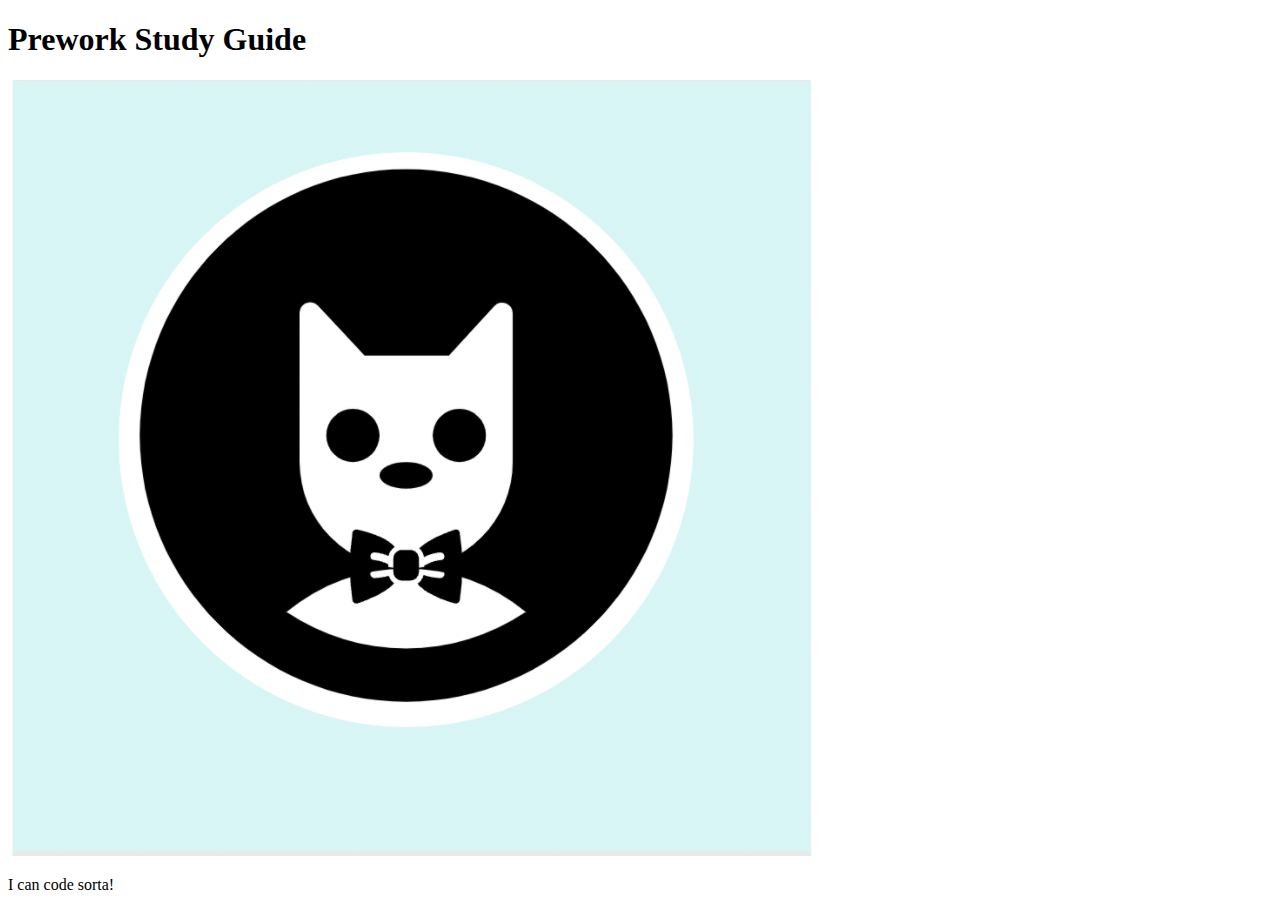
==== prework-study-guide/index.html @ 52878193 "changed text in index.html" ====
<!DOCTYPE html>
<html lang="en">
  <head>
    <meta charset="UTF-8" />
    <meta http-equiv="X-UA-Compatible" content="IE=edge" />
    <meta name="viewport" content="width=device-width, initial-scale=1.0" />
    <title>Prework Study Guide</title>
  </head>
  <body>
    <header id="top">
      <h1>Prework Study Guide</h1>
      <img src="./assets/bowtie-cat.png" alt="Profile image of cat wearing a bow tie." />
    </header>
    <main>
      <!-- Student code goes here -->
    </main>

    <footer>
      <p>I can code sorta!</p>
    </footer>
  </body>
</html>
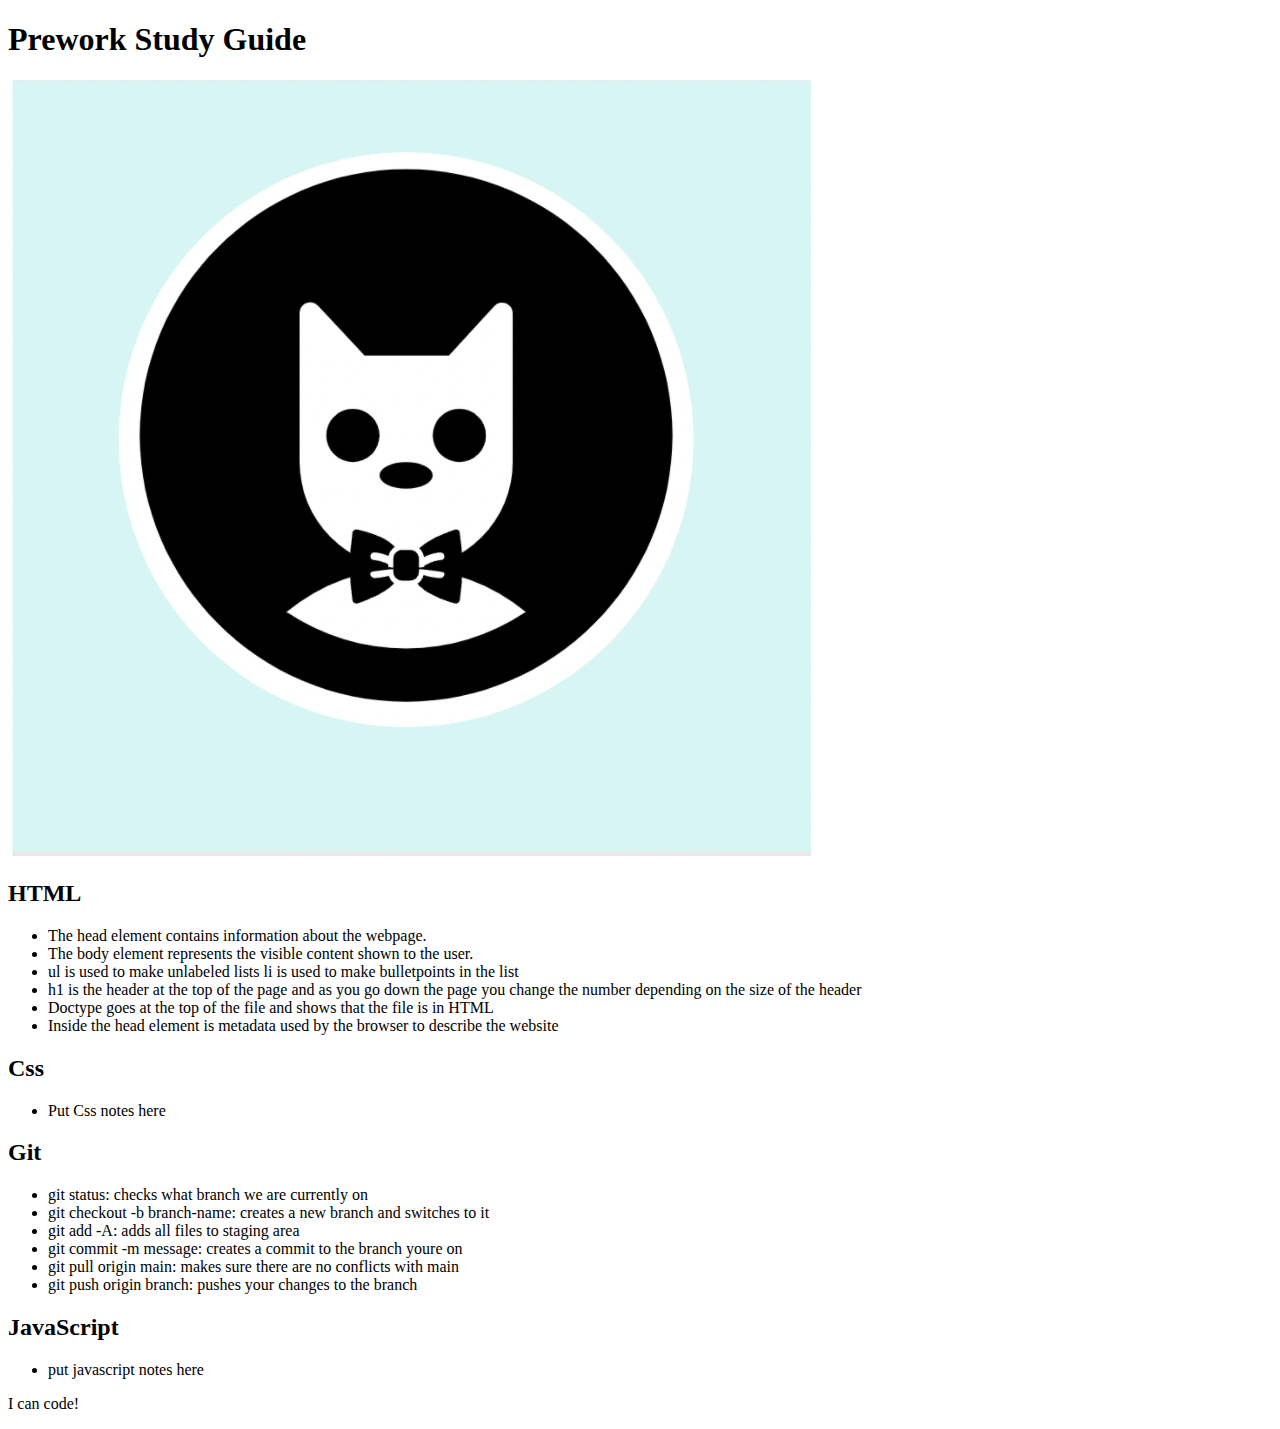
==== commit 9c0273a7: "Added code to html file" ====
--- a/prework-study-guide/index.html
+++ b/prework-study-guide/index.html
@@ -12,11 +12,46 @@
       <img src="./assets/bowtie-cat.png" alt="Profile image of cat wearing a bow tie." />
     </header>
     <main>
-      <!-- Student code goes here -->
+      <section class="card" id="html-section">
+        <h2>HTML</h2>
+        <ul>
+          <li>The head element contains information about the webpage.</li>
+          <li>The body element represents the visible content shown to the user.</li>
+          <li>ul is used to make unlabeled lists li is used to make bulletpoints in the list</li>
+          <li>h1 is the header at the top of the page and as you go down the page you change the number depending on the size of the header</li>
+          <li>Doctype goes at the top of the file and shows that the file is in HTML</li>
+          <li>Inside the head element is metadata used by the browser to describe the website</li>
+        </ul>
+      </section>
+      <section class="card" id="css-section">
+        <h2>Css</h2>
+        <ul>
+          <li>Put Css notes here</li>
+        </ul>
+      </section>
+      <section class="card" id="git-section">
+        <h2>Git</h2>
+        <ul>
+          <li>git status: checks what branch we are currently on</li>
+          <li>git checkout -b branch-name: creates a new branch and switches to it</li>
+          <li>git add -A: adds all files to staging area</li>
+          <li>git commit -m message: creates a commit to the branch youre on</li>
+          <li>git pull origin main: makes sure there are no conflicts with main</li>
+          <li>git push origin branch: pushes your changes to the branch</li>
+        </ul>
+      </section>
+      <section class="card" id="javascript-section">
+        <h2>JavaScript</h2>
+        <ul>
+          <li>put javascript notes here</li>
+        </ul>
+
+      </section>
+    
     </main>
 
     <footer>
-      <p>I can code sorta!</p>
+      <p>I can code!</p>
     </footer>
   </body>
 </html>
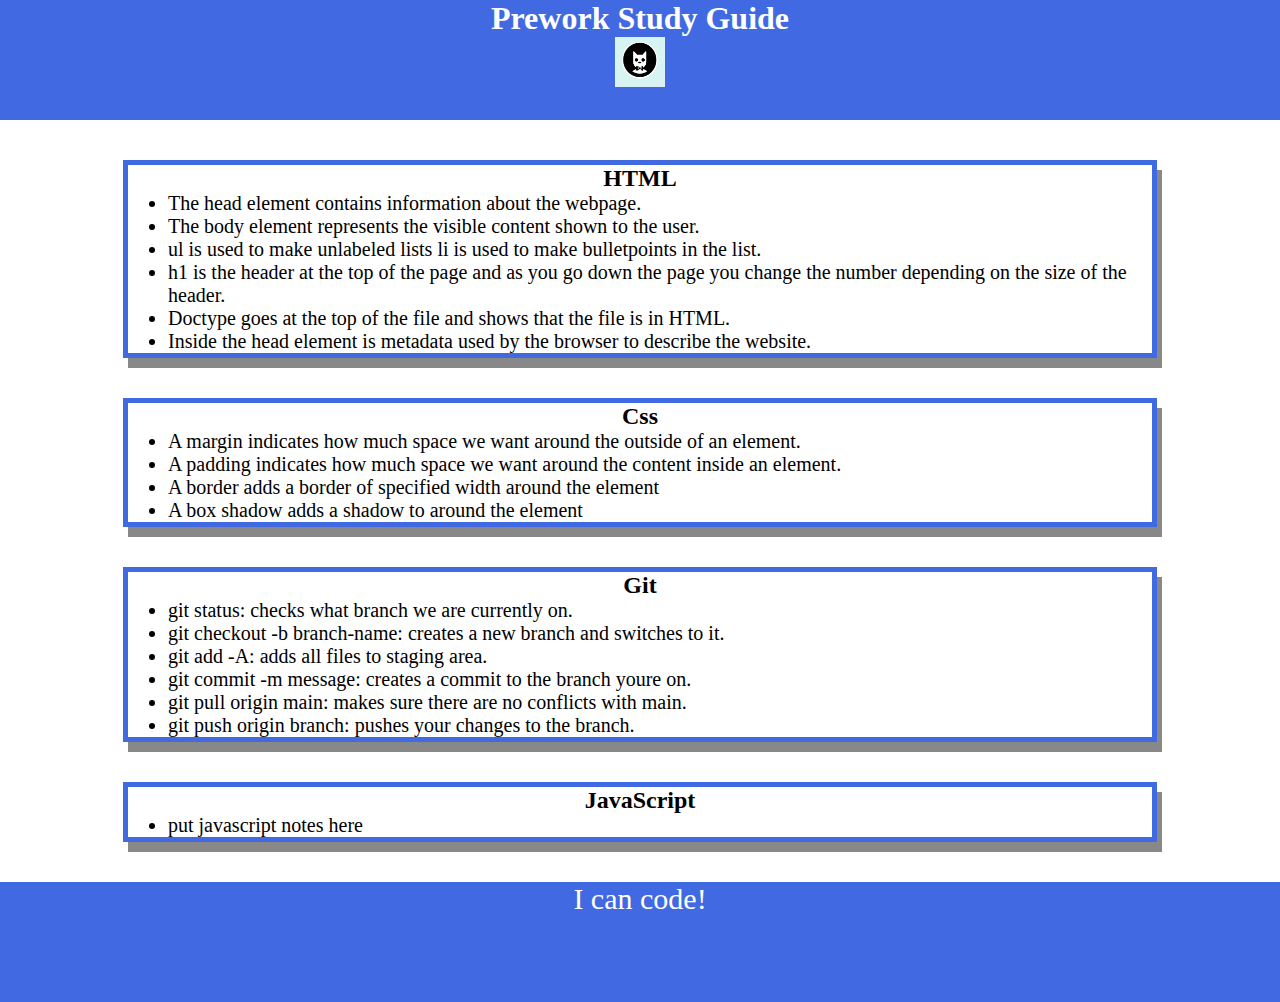
==== commit 8d5c19ac: "added CSS to project" ====
--- a/prework-study-guide/index.html
+++ b/prework-study-guide/index.html
@@ -4,6 +4,7 @@
     <meta charset="UTF-8" />
     <meta http-equiv="X-UA-Compatible" content="IE=edge" />
     <meta name="viewport" content="width=device-width, initial-scale=1.0" />
+    <link rel="stylesheet" href="./assets/style.css">
     <title>Prework Study Guide</title>
   </head>
   <body>
@@ -17,27 +18,30 @@
         <ul>
           <li>The head element contains information about the webpage.</li>
           <li>The body element represents the visible content shown to the user.</li>
-          <li>ul is used to make unlabeled lists li is used to make bulletpoints in the list</li>
-          <li>h1 is the header at the top of the page and as you go down the page you change the number depending on the size of the header</li>
-          <li>Doctype goes at the top of the file and shows that the file is in HTML</li>
-          <li>Inside the head element is metadata used by the browser to describe the website</li>
+          <li>ul is used to make unlabeled lists li is used to make bulletpoints in the list.</li>
+          <li>h1 is the header at the top of the page and as you go down the page you change the number depending on the size of the header.</li>
+          <li>Doctype goes at the top of the file and shows that the file is in HTML.</li>
+          <li>Inside the head element is metadata used by the browser to describe the website.</li>
         </ul>
       </section>
       <section class="card" id="css-section">
         <h2>Css</h2>
         <ul>
-          <li>Put Css notes here</li>
+          <li>A margin indicates how much space we want around the outside of an element.</li>
+          <li>A padding indicates how much space we want around the content inside an element.</li>
+          <li>A border adds a border of specified width around the element</li>
+          <li>A box shadow adds a shadow to around the element</li>
         </ul>
       </section>
       <section class="card" id="git-section">
         <h2>Git</h2>
         <ul>
-          <li>git status: checks what branch we are currently on</li>
-          <li>git checkout -b branch-name: creates a new branch and switches to it</li>
-          <li>git add -A: adds all files to staging area</li>
-          <li>git commit -m message: creates a commit to the branch youre on</li>
-          <li>git pull origin main: makes sure there are no conflicts with main</li>
-          <li>git push origin branch: pushes your changes to the branch</li>
+          <li>git status: checks what branch we are currently on.</li>
+          <li>git checkout -b branch-name: creates a new branch and switches to it.</li>
+          <li>git add -A: adds all files to staging area.</li>
+          <li>git commit -m message: creates a commit to the branch youre on.</li>
+          <li>git pull origin main: makes sure there are no conflicts with main.</li>
+          <li>git push origin branch: pushes your changes to the branch.</li>
         </ul>
       </section>
       <section class="card" id="javascript-section">
--- a/prework-study-guide/assets/style.css
+++ b/prework-study-guide/assets/style.css
@@ -0,0 +1,38 @@
+* {
+    margin: 0;
+    padding: 0;
+}
+header,
+footer {
+    width: 100%;
+    height: 120px;
+    background-color:royalblue;
+    color:white;
+}
+h1,
+h2 {
+    text-align: center;
+}
+img {
+    display: block;
+    height: 50px;
+    width: 50px;
+    margin-left: auto;
+    margin-right: auto;
+}
+ul {
+    padding-left: 40px;
+    font-size: 20px;
+}
+p {
+    text-align: center;
+    font-size: 30px;
+
+}
+.card {
+    width: 80%;
+    margin: 40px auto;
+    background-color: white;
+    border: 5px solid royalblue;
+    box-shadow: 5px 10px #888888;
+  }
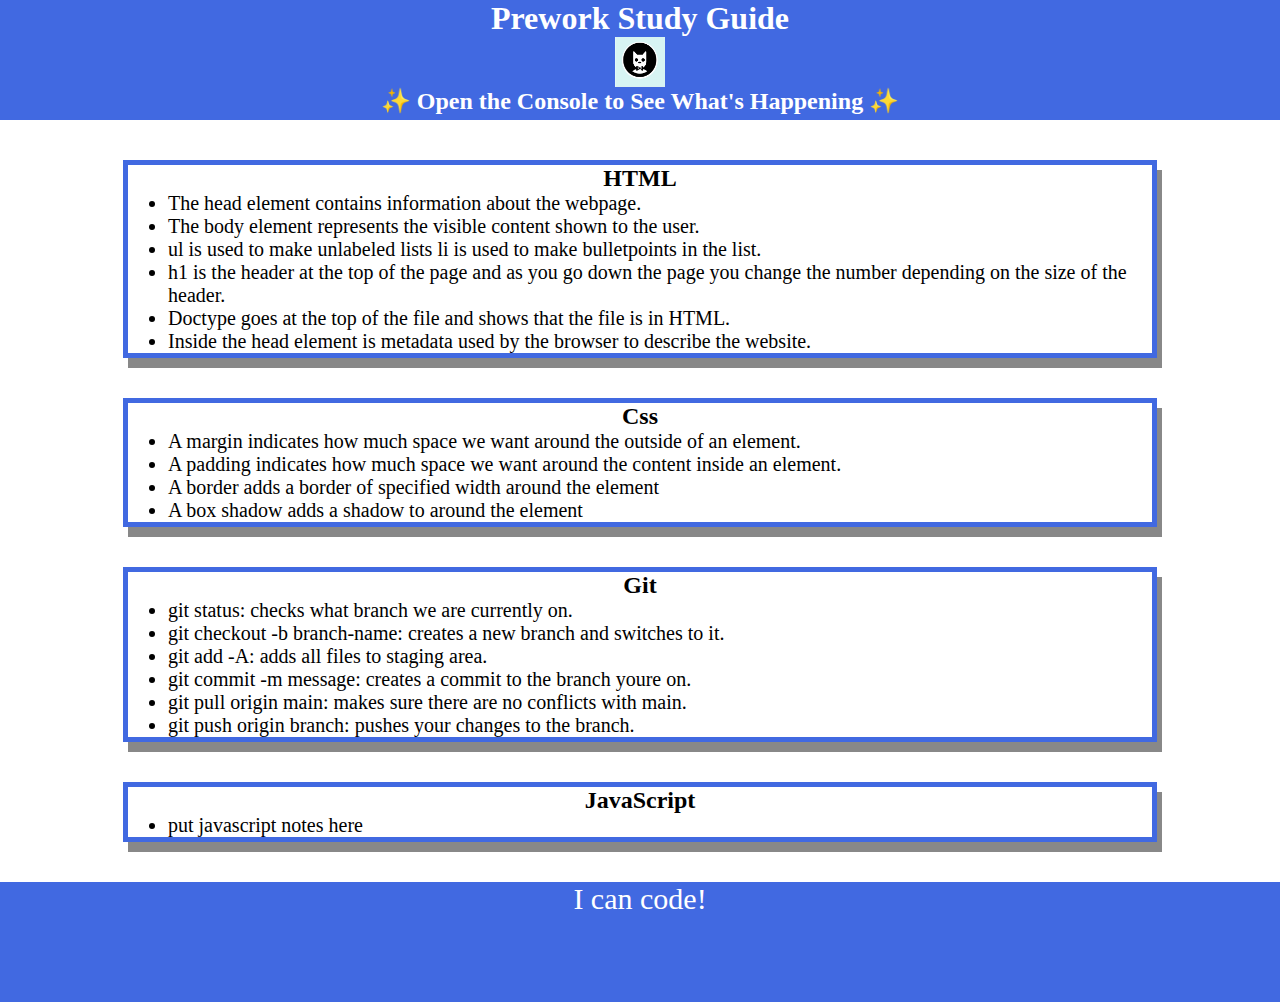
==== commit bba2d48e: "added Javascript" ====
--- a/prework-study-guide/index.html
+++ b/prework-study-guide/index.html
@@ -11,6 +11,7 @@
     <header id="top">
       <h1>Prework Study Guide</h1>
       <img src="./assets/bowtie-cat.png" alt="Profile image of cat wearing a bow tie." />
+      <h2>✨ Open the Console to See What's Happening ✨</h2>
     </header>
     <main>
       <section class="card" id="html-section">
@@ -57,5 +58,6 @@
     <footer>
       <p>I can code!</p>
     </footer>
+    <script src="./assets/script.js"></script>
   </body>
 </html>
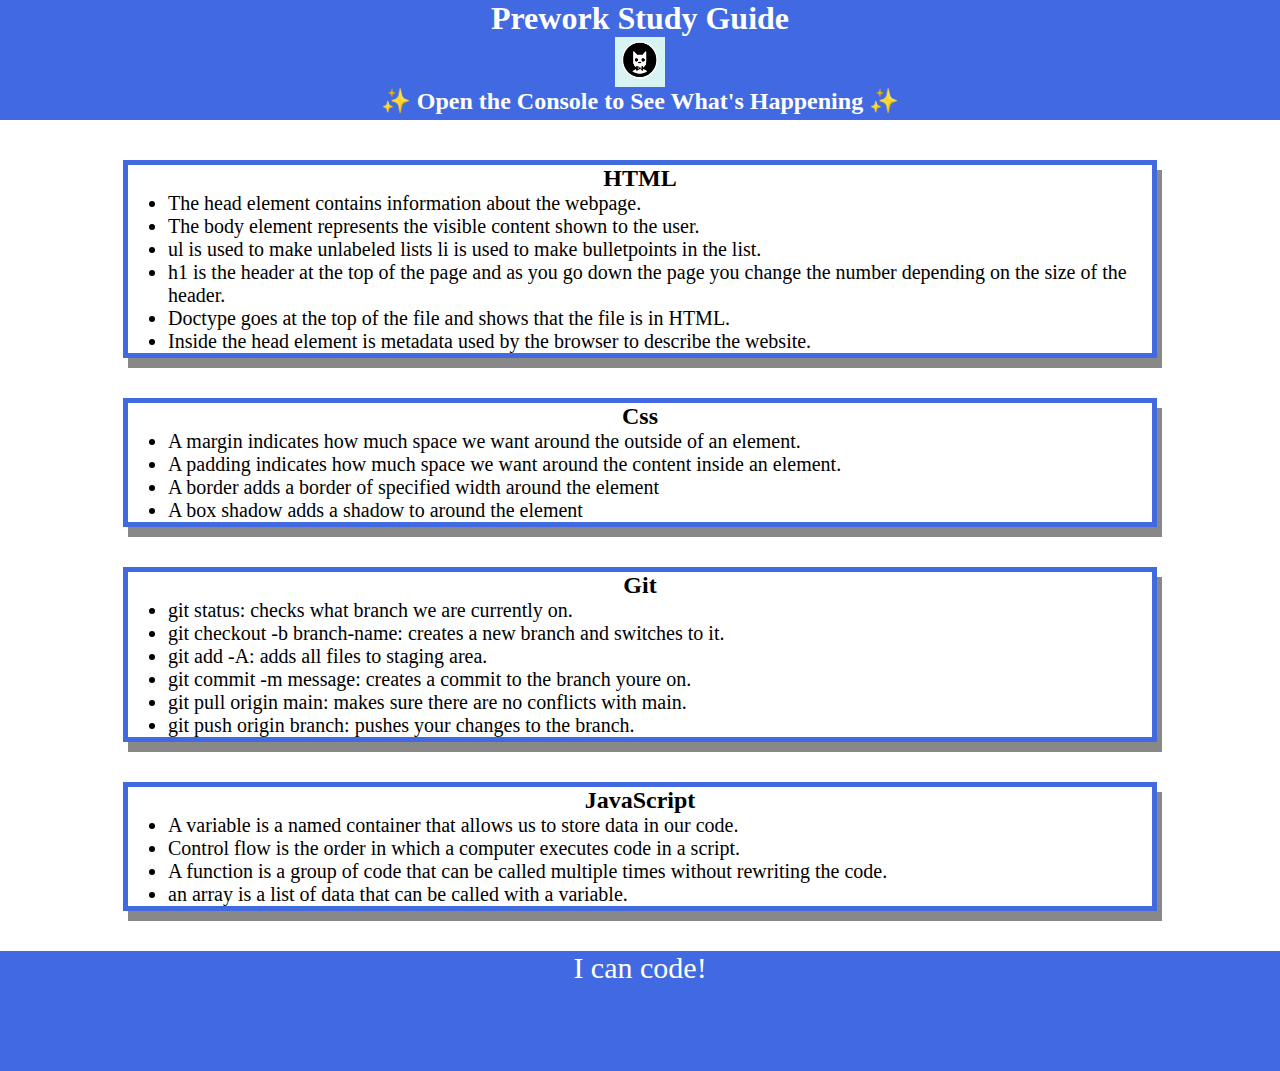
==== commit 36262e16: "Added more Javascript" ====
--- a/prework-study-guide/index.html
+++ b/prework-study-guide/index.html
@@ -48,7 +48,10 @@
       <section class="card" id="javascript-section">
         <h2>JavaScript</h2>
         <ul>
-          <li>put javascript notes here</li>
+          <li>A variable is a named container that allows us to store data in our code.</li>
+          <li>Control flow is the order in which a computer executes code in a script.</li>
+          <li>A function is a group of code that can be called multiple times without rewriting the code.</li>
+          <li>an array is a list of data that can be called with a variable.</li>
         </ul>
 
       </section>
